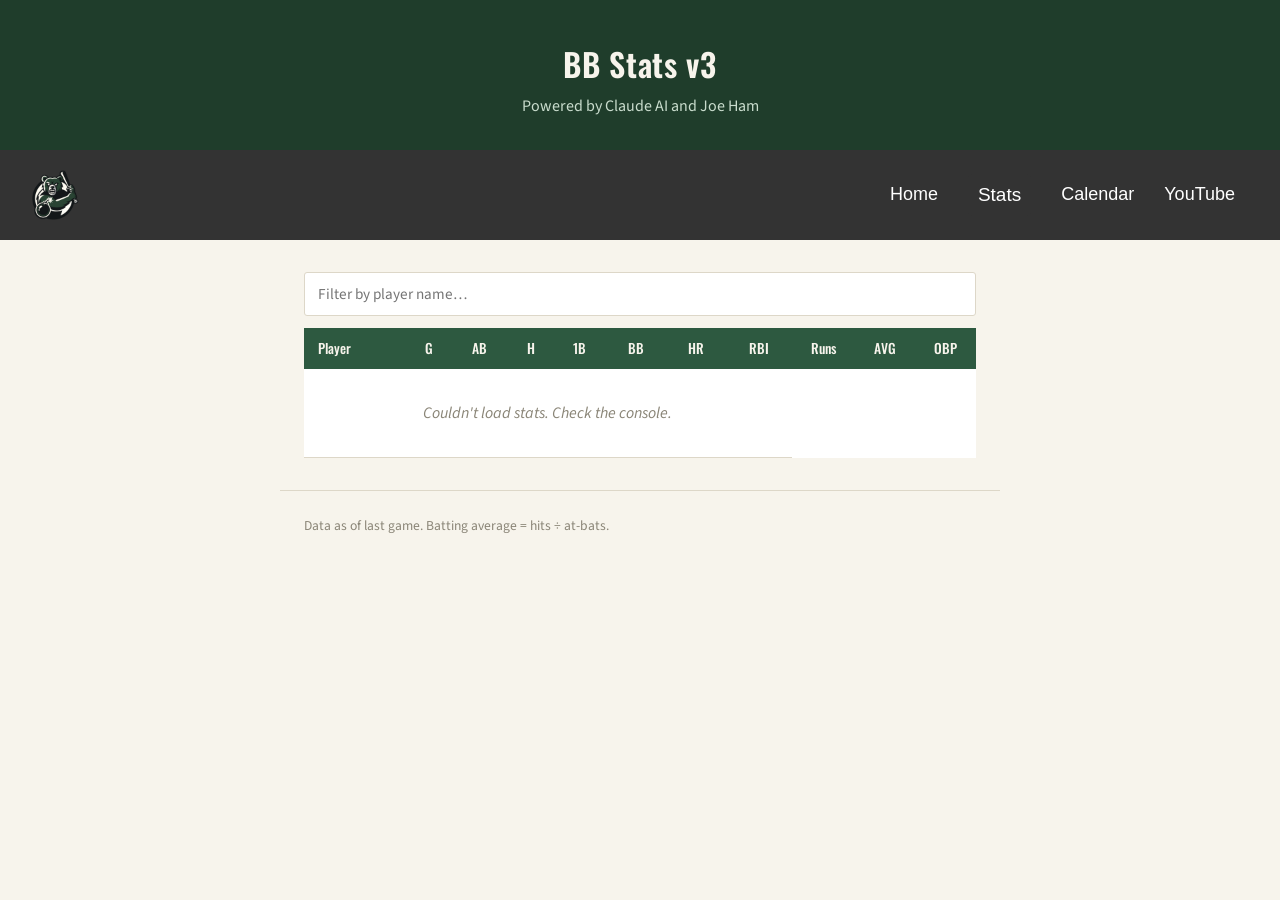
==== static/home.html @ 692c3c77 "initial commit" ====
<!DOCTYPE html>
<html lang="en">
<head>
  <meta charset="UTF-8">
  <meta name="viewport" content="width=device-width, initial-scale=1.0">
  <title>Team Stats</title>
  <link rel="preconnect" href="https://fonts.googleapis.com">
  <link href="https://fonts.googleapis.com/css2?family=Oswald:wght@500;600&family=Source+Sans+3:wght@400;600&display=swap" rel="stylesheet">
  <link rel="stylesheet" href="style.css">
</head>
<body>

  <header>
    <h1>BB Stats v3</h1>
    <p class="subtitle">Powered by Claude AI and Joe Ham</p>
  </header>

  <nav class="navbar">
    <img src="brunswick-bombers.png" width="50" height="50">
    <ul class="nav-links">
        <li><a href="home.html">Home</a></li>
        <li>
            <div class="dropdown">
                <button class="dropbtn">Stats</button>
                <div class="dropdown-content">
                    <a href="home.html">Player Profiles</a>
                    <a href="home.html">Full Sheet</a>
                    <a href="home.html">Scorecards</a>
                    <a href="home.html">Team Leaders</a>
                    <a href="home.html">Longest Streaks</a>
                    <a href="home.html">Advanced Stats</a>
                    <a href="home.html">Pitch Level Data</a>
                </div>
            </div>
        </li>
        <li><a href="home.html">Calendar</a></li>
        <li><a href="https://www.youtube.com/@BrunswickBombers" target="_blank">YouTube</a></li>
    </ul>
  </nav>

  <main>
    <input
      type="text"
      id="player-search"
      placeholder="Filter by player name…"
      aria-label="Filter by player name"
    >

    <!-- We don't write any <tr> rows by hand here — JavaScript builds them
         from data.json once the page loads. This is the whole point of
         step 2: data lives in one file, the page just renders whatever
         is in it.

         Each <th> below has a data-key attribute matching a field name
         in data.json. Step 3 uses that attribute to know which field to
         sort by when a header is clicked, instead of writing one
         click handler per column. -->
    <table id="stats-table">
      <thead>
        <tr>
          <th data-key="name" class="sortable">Player</th>
          <th data-key="games" class="sortable">G</th>
          <th data-key="atBats" class="sortable">AB</th>
          <th data-key="hits" class="sortable">H</th>
          <th data-key="singles" class="sortable">1B</th>
          <th data-key="walks" class="sortable">BB</th>
          <th data-key="homeRuns" class="sortable">HR</th>
          <th data-key="rbi" class="sortable">RBI</th>
          <th data-key="runs" class="sortable">Runs</th>
          <th data-key="average" class="sortable">AVG</th>
          <th data-key="obp" class="sortable">OBP</th>
        </tr>
      </thead>
      <tbody id="stats-body">
        <!-- filled in by script.js -->
        <tr><td colspan="8" class="loading">Loading stats…</td></tr>
      </tbody>
    </table>
  </main>

  <footer>
    <p>Data as of last game. Batting average = hits ÷ at-bats.</p>
  </footer>

  <script src="script.js"></script>
</body>
</html>
---- static/style.css ----
:root {
  --field-green: #1f3d2b;
  --field-green-light: #2d5940;
  --cream: #f7f4ec;
  --charcoal: #26241f;
  --stitch-red: #a5372f;
  --line: #ddd7c8;
}

* {
  box-sizing: border-box;
}

body {
  margin: 0;
  background: var(--cream);
  color: var(--charcoal);
  font-family: 'Source Sans 3', sans-serif;
  line-height: 1.5;
}

header {
  background: var(--field-green);
  color: var(--cream);
  padding: 2.5rem 1.5rem 2rem;
  text-align: center;
}

/* Style the navigation container */
.navbar {
    display: flex;
    justify-content: space-between;
    align-items: center;
    background-color: #333;
    font-size: 24px;
    padding: 0px 30px;
    font-family: Arial, sans-serif;
}

/* Brand/Logo Styling */
.navbar .logo {
    color: #fff;
    font-size: 24px;
    font-weight: bold;
}

/* Align the links horizontally */
.navbar .nav-links {
    display: flex;
    list-style: none; /* Removes default bullet points */
}

/* Style individual link spaces */
.navbar .nav-links li {
    padding: 0 15px;
}

/* Typography and clear styling for links */
.navbar .nav-links a {
    color: #fff;
    text-decoration: none; /* Removes standard underline */
    font-size: 18px;
    transition: color 0.3s ease;
}

/* Visual response when hovering over links */
.navbar .nav-links a:hover {
    color: #04AA6D; /* Changes to a vibrant green */
}

/* Container for the entire dropdown structure */
.dropdown {
  position: relative;
  display: inline-block;
}

/* Style the button or link that triggers the menu */
.dropbtn {
  background-color: #333;
  color: white;
  padding: 10px 10px;
  font-size: 19px;
  border: none;
  cursor: pointer;
  border-radius: 4px;
  font-family: Arial, sans-serif;
}

/* The actual dropdown menu (hidden by default) */
.dropdown-content {
  display: none;
  position: absolute;
  background-color: #f1f1f1;
  min-width: 200px;
  box-shadow: 0px 8px 16px rgba(0,0,0,0.2);
  z-index: 1;
}

/* Individual links inside the dropdown */
.dropdown-content a {
  color: black;
  padding: 12px 16px;
  text-decoration: none;
  display: block;
}

/* Change link color on hover */
.dropdown-content a:hover {
  background-color: #ddd;
}

/* MAGIC STEP: Show the menu when the user hovers over the button */
.dropdown:hover .dropdown-content {
  display: block;
}

/* Change the button color when the menu is active */
.dropdown:hover .dropbtn {
  background-color: #234a34;
}

h1 {
  font-family: 'Oswald', sans-serif;
  font-weight: 600;
  font-size: 2rem;
  letter-spacing: 0.02em;
  margin: 0 0 0.4rem;
}

.subtitle {
  margin: 0;
  color: #c9dccd;
  font-size: 1rem;
}

main {
  max-width: 720px;
  margin: 2rem auto;
  padding: 0 1.5rem;
}

#player-search {
  width: 100%;
  padding: 0.6rem 0.8rem;
  margin-bottom: 0.75rem;
  border: 1px solid var(--line);
  border-radius: 3px;
  font-family: 'Source Sans 3', sans-serif;
  font-size: 0.95rem;
  color: var(--charcoal);
}

#player-search:focus {
  outline: 2px solid var(--field-green-light);
  outline-offset: 1px;
}

table {
  width: 100%;
  border-collapse: collapse;
  background: white;
}

thead th {
  background: var(--field-green-light);
  color: var(--cream);
  font-family: 'Oswald', sans-serif;
  font-weight: 500;
  font-size: 0.85rem;
  padding: 0.65rem 0.5rem;
  text-align: center;
}

thead th:first-child {
  text-align: left;
  padding-left: 0.9rem;
}

thead th.sortable {
  cursor: pointer;
  user-select: none;
  position: relative;
}

thead th.sortable:hover {
  background: #234a34;
}

thead th.sort-asc::after,
thead th.sort-desc::after {
  margin-left: 0.35rem;
  font-size: 0.75em;
  opacity: 0.85;
}

thead th.sort-asc::after {
  content: "▲";
}

thead th.sort-desc::after {
  content: "▼";
}

td {
  padding: 0.6rem 0.5rem;
  text-align: center;
  border-bottom: 1px solid var(--line);
  font-variant-numeric: tabular-nums;
}

td.player-name {
  text-align: left;
  padding-left: 0.9rem;
  font-weight: 600;
}

tbody tr:nth-child(even) {
  background: #fbfaf6;
}

tbody tr:hover {
  background: #f0ece0;
}

.loading {
  padding: 2rem;
  color: #8a8577;
  font-style: italic;
}

footer {
  max-width: 720px;
  margin: 0 auto 2.5rem;
  padding: 0 1.5rem;
  font-size: 0.85rem;
  color: #8a8577;
  border-top: 1px solid var(--line);
  padding-top: 0.75rem;
}
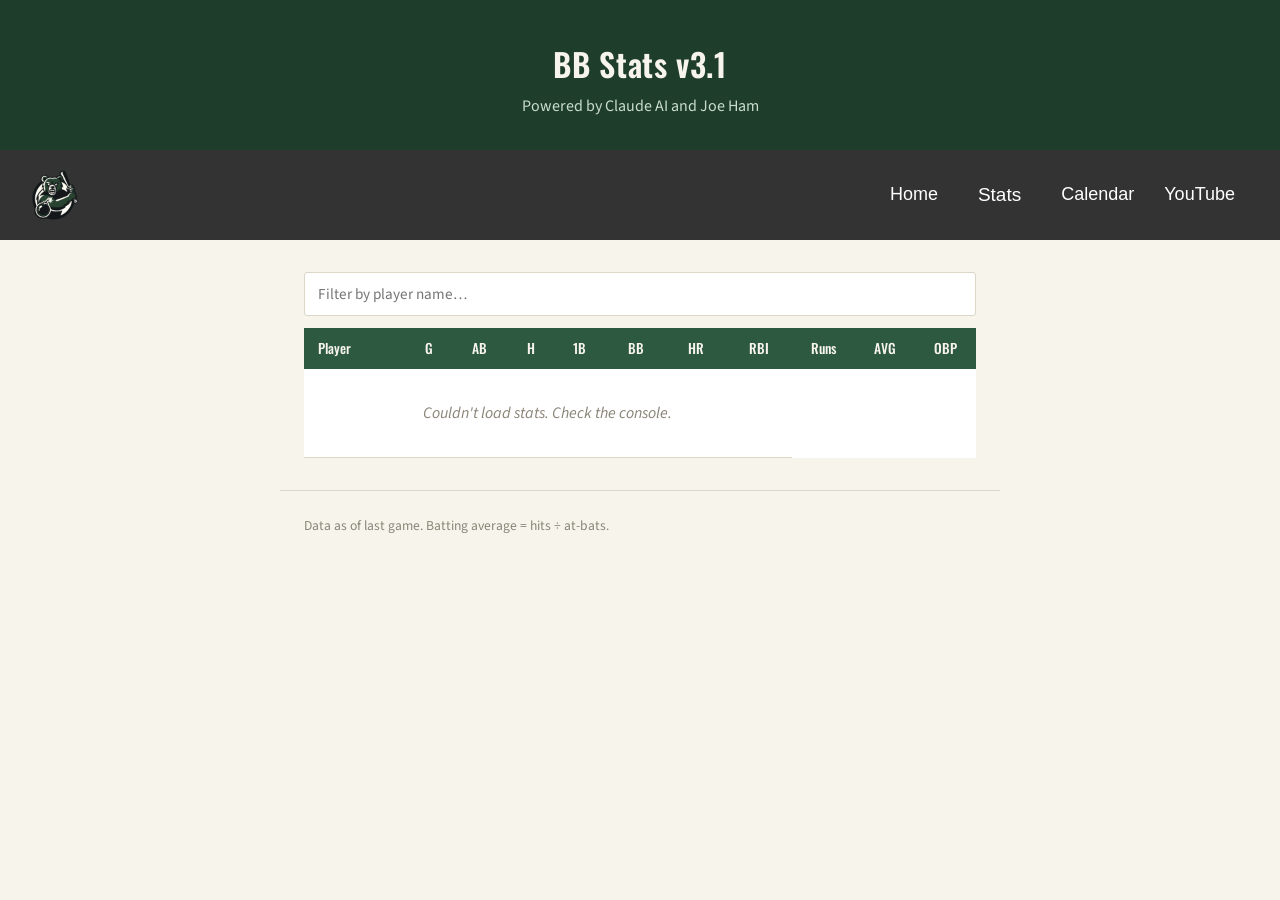
==== commit 935c4d17: "initial commit" ====
--- a/static/home.html
+++ b/static/home.html
@@ -11,7 +11,7 @@
 <body>
 
   <header>
-    <h1>BB Stats v3</h1>
+    <h1>BB Stats v3.1</h1>
     <p class="subtitle">Powered by Claude AI and Joe Ham</p>
   </header>
 
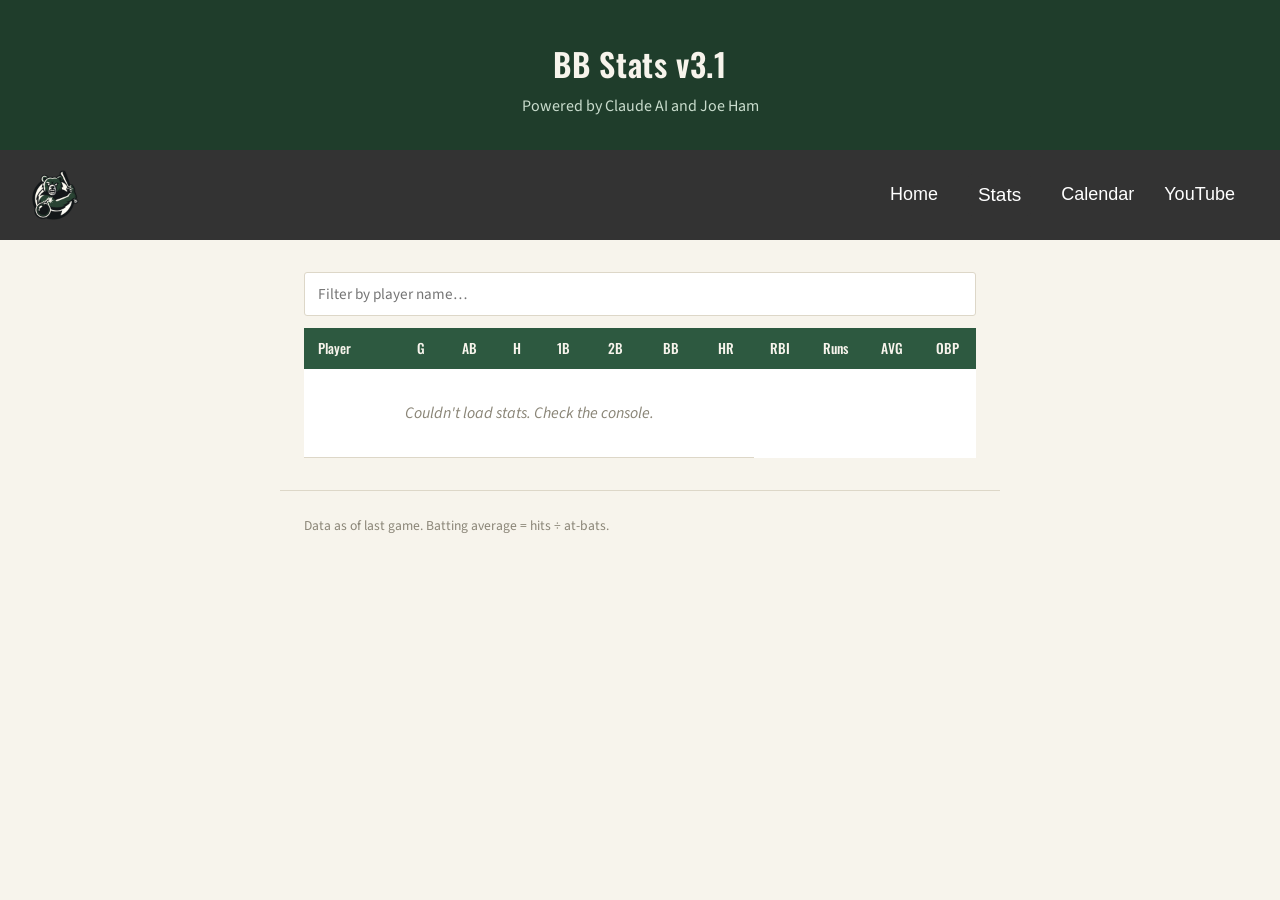
==== commit 982c8b32: "v3.0.1" ====
--- a/static/home.html
+++ b/static/home.html
@@ -18,18 +18,18 @@
   <nav class="navbar">
     <img src="brunswick-bombers.png" width="50" height="50">
     <ul class="nav-links">
-        <li><a href="home.html">Home</a></li>
+        <li><a href="index.html">Home</a></li>
         <li>
             <div class="dropdown">
                 <button class="dropbtn">Stats</button>
                 <div class="dropdown-content">
-                    <a href="home.html">Player Profiles</a>
-                    <a href="home.html">Full Sheet</a>
-                    <a href="home.html">Scorecards</a>
-                    <a href="home.html">Team Leaders</a>
-                    <a href="home.html">Longest Streaks</a>
-                    <a href="home.html">Advanced Stats</a>
-                    <a href="home.html">Pitch Level Data</a>
+                    <a href="index.html">Player Profiles</a>
+                    <a href="index.html">Full Sheet</a>
+                    <a href="index.html">Scorecards</a>
+                    <a href="index.html">Team Leaders</a>
+                    <a href="index.html">Longest Streaks</a>
+                    <a href="index.html">Advanced Stats</a>
+                    <a href="index.html">Pitch Level Data</a>
                 </div>
             </div>
         </li>
@@ -63,6 +63,7 @@
           <th data-key="atBats" class="sortable">AB</th>
           <th data-key="hits" class="sortable">H</th>
           <th data-key="singles" class="sortable">1B</th>
+          <th data-key="doubles" class="sortable">2B</th>
           <th data-key="walks" class="sortable">BB</th>
           <th data-key="homeRuns" class="sortable">HR</th>
           <th data-key="rbi" class="sortable">RBI</th>
